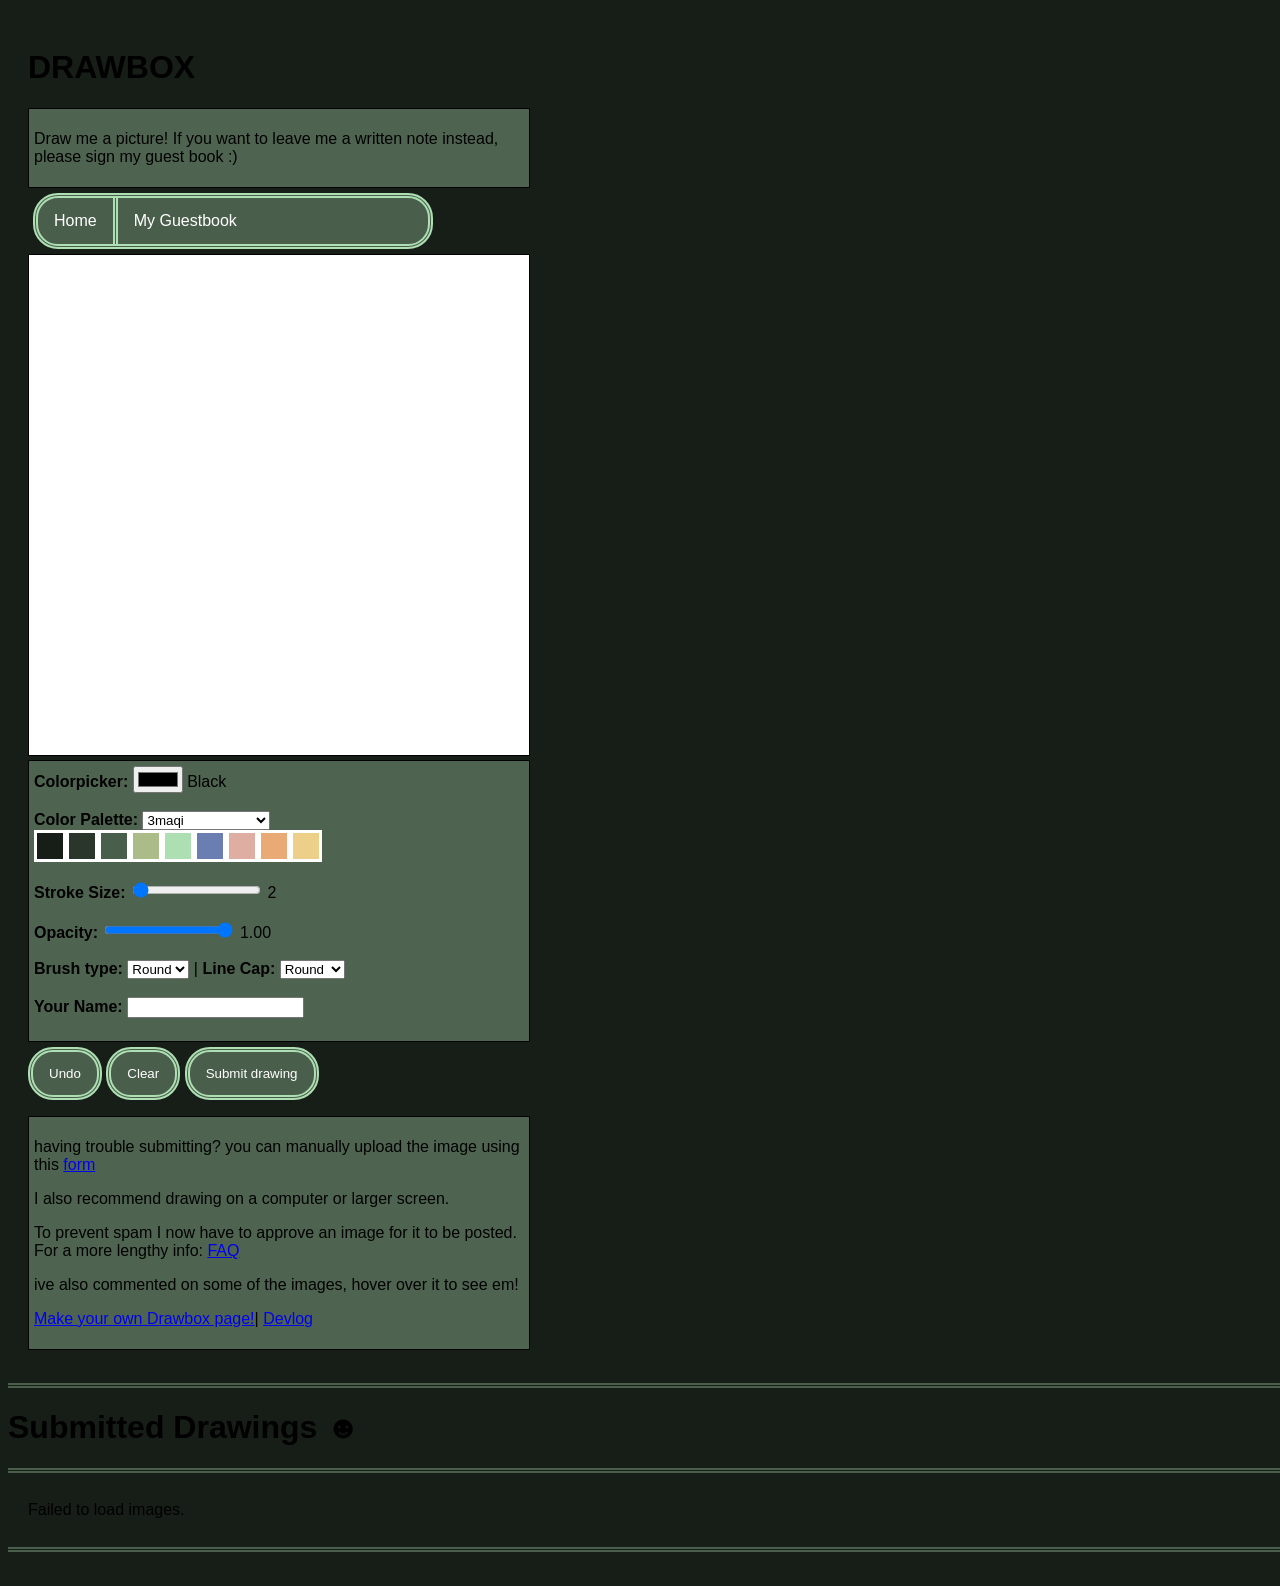
==== drawbox.html @ 7a821016 "Add files via upload im not totally sure how submodules work yet so im just uploading here for now" ====
<!DOCTYPE html>
<html lang="en">
<head>
    <meta charset="UTF-8">
    <meta name="viewport" content="width=device-width, initial-scale=1.0">
    <link rel="icon" type="image/x-icon" href="..\images\isda_noboarder.png">
    <title>DRAWBOX</title>
     <!-- generic styling for all drawbox -->
     <link href="drawbox.css" rel="stylesheet" type="text/css" media="all">
     <!--3maqi's custom stying-->
      <link href="3maqidrawbox.css" rel="stylesheet" type="text/css" media="all">
      <script src="https://ajax.googleapis.com/ajax/libs/jquery/2.1.1/jquery.min.js"></script>
      <!-- looks like my site is on the wayback machine.. wow https://web.archive.org/web/sitemap/https://3maqi.art/ -->
</head>
<body id="mybackground">
<div class="flex">

    <div class="drawbox_con left">
        <h1>DRAWBOX</h1> 
    <div class="des" id="des1">
        <p>Draw me a picture! If you want to leave me a written note instead, please sign my guest book :)</p>
    </div>
    <div class="TheCanvas">
        <nav>
            <ul>
                <li><a href="/index.html">Home</a></li>
                <li><a href="https://3maqi.atabook.org/">My Guestbook</a></li>
            </ul>
        </nav>
    <canvas id="drawboxcanvas" width="500px" height="500px"></canvas>
    <br>
    <fieldset id="controls">
    <label for="colorpicker"><strong>Colorpicker:  </strong></label>
    <input type="color"  name="colorpicker" id="colorpicker" oninput="stroke_color = this.value; colorchoice.value = this.value"> 
    <output name="colorchoice" id="colorchoice" for="colorpicker">Black</output><br><br>


    <!---you can add multiple color palettes make sure to have the value and id name match!-->
    <!--color color gen site: https://coolors.co/?home -->
 <label><strong>Color Palette:</strong></label>
  <select name="palette" id="palette"  onchange="showDiv()">
    <option value="3maqi">3maqi</option>
    <option value="Pink">Pink</option>
    <option value="AutumnHarvest">Autumn Harvest</option>
    <option value="Basic">Basic Html Colors</option>
  </select>
  <div class="colors">
     <!---color Palette! add your favorite color, your site colors, etc..-->
   <div id="3maqi" class="colorPalette">
        <div onclick="change_color(this); colorchoice.value = 'Dark Green' ; colorpicker.value = '#171e18'"  style="background: #171e18;" class="stroke_color"></div>
        <div onclick="change_color(this); colorchoice.value = 'Fir Green' ; colorpicker.value = '#2a362c'"  style="background: #2a362c;" class="stroke_color"></div>
        <div onclick="change_color(this); colorchoice.value = 'Leaf Green' ; colorpicker.value = '#4A5E4C'" style="background: #4A5E4C;" class="stroke_color"></div>
        <div onclick="change_color(this); colorchoice.value = 'Sage' ; colorpicker.value = '#acbc89'" style="background: #acbc89;" class="stroke_color"></div>
        <div onclick="change_color(this); colorchoice.value = 'Lime' ; colorpicker.value = '#ADDFB3'" style="background: #ADDFB3;" class="stroke_color"></div>
        <div onclick="change_color(this); colorchoice.value = 'Afternoon Blue' ; colorpicker.value = '#6a7eb1'" style="background: #6a7eb1;" class="stroke_color"></div>
        <div onclick="change_color(this); colorchoice.value = 'Peach' ; colorpicker.value = '#deaea2'" style="background: #deaea2;" class="stroke_color"></div>
        <div onclick="change_color(this); colorchoice.value = 'Orange' ; colorpicker.value = '#eaaa75'" style="background: #eaaa75;" class="stroke_color"></div>
        <div onclick="change_color(this); colorchoice.value = 'Yellow' ; colorpicker.value = '#eccf89'" style="background: #eccf89;" class="stroke_color"></div>
   </div>
    
   <!-- https://coolors.co/palette/ffe5ec-ffc2d1-ffb3c6-ff8fab-fb6f92 -->
    <div id="Pink" class="colorPalette">
        <div onclick="change_color(this); colorchoice.value = 'Soft Blush' ; colorpicker.value = '#FFE5EC'"  style="background: #FFE5EC;" class="stroke_color"></div>
        <div onclick="change_color(this); colorchoice.value = 'Pastel Pink' ; colorpicker.value = '#FFC2D1'"  style="background: #FFC2D1;" class="stroke_color"></div>
        <div onclick="change_color(this); colorchoice.value = 'Cherry Blossom' ; colorpicker.value = '#FFB3C6'"  style="background: #FFB3C6;" class="stroke_color"></div>
        <div onclick="change_color(this); colorchoice.value = 'Cotton Candy' ; colorpicker.value = '#ff8fab'"  style="background: #ff8fab;" class="stroke_color"></div>
        <div onclick="change_color(this); colorchoice.value = 'Petal Rouge' ; colorpicker.value = '#fb6f92'"  style="background: #fb6f92;" class="stroke_color"></div>     
   </div>
     
   <!-- https://coolors.co/palette/6f1d1b-bb9457-432818-99582a-ffe6a7  -->
    <div id="AutumnHarvest" class="colorPalette">
        <div onclick="change_color(this); colorchoice.value = 'Dark Wine' ; colorpicker.value = '#6f1d1b'"  style="background: #6f1d1b;" class="stroke_color"></div>
        <div onclick="change_color(this); colorchoice.value = 'Camel' ; colorpicker.value = '#BB9457'"  style="background: #BB9457;" class="stroke_color"></div>
        <div onclick="change_color(this); colorchoice.value = 'Dark Coffee' ; colorpicker.value = '#432818'"  style="background: #432818;" class="stroke_color"></div>
        <div onclick="change_color(this); colorchoice.value = 'Chocolate Brown' ; colorpicker.value = '#99582a'"  style="background: #99582a;" class="stroke_color"></div>
        <div onclick="change_color(this); colorchoice.value = 'Light Apricot' ; colorpicker.value = '#ffe6a7'"  style="background: #ffe6a7;" class="stroke_color"></div>     
   </div>
   
   <!-- https://www.w3schools.com/colors/colors_names.asp -->
   <div id="Basic" class="colorPalette">
    <div onclick="change_color(this); colorchoice.value = 'Red' ; colorpicker.value = '#ff0000'"  style="background: #ff0000;" class="stroke_color"></div>
    <div onclick="change_color(this); colorchoice.value = 'Blue' ; colorpicker.value = '#0000ff'"  style="background: #0000ff;" class="stroke_color"></div>
    <div onclick="change_color(this); colorchoice.value = 'Yellow' ; colorpicker.value = '#ffff00'"  style="background: #ffff00" class="stroke_color"></div>
    <div onclick="change_color(this); colorchoice.value = 'Green' ; colorpicker.value = '#00ff00'"  style="background: #00ff00" class="stroke_color"></div>
    <div onclick="change_color(this); colorchoice.value = 'Cyan' ; colorpicker.value = '#00ffff'"  style="background: #00ffff" class="stroke_color"></div>
    <div onclick="change_color(this); colorchoice.value = 'Magenta' ; colorpicker.value = '#ff00ff'"  style="background: #ff00ff" class="stroke_color"></div>
    <div onclick="change_color(this); colorchoice.value = 'Black' ; colorpicker.value = '#000000'"  style="background: #000000" class="stroke_color"></div>
  </div>

  </div>
   

    <br>
    <label for="StrokeAmount"><strong>Stroke Size: </strong></label>
    <input type="range" id="Strokewidth" name="Strokewidth" min="1" max="100" value="2" oninput="stroke_width = this.value; StrokeAmount.value=this.value" title="stroke width">
    <!--See the stroke value-->
    <output name="StrokeAmount" id="StrokeAmount" for="Stokewidth">2</output>
    <br><br>
    <label for="OpacityAmount"><strong>Opacity: </strong></label>
    <input type="range" id="Opacity" name="Opacity" step="0.05" min="0" max="1" value="1" oninput="line_opacity = this.value; OpacityAmount.value=this.value" title="Opacity width">
    <!--See the stroke value-->
    <output name="OpacityAmount" id="OpacityAmount" for="Opacity">1.00</output>
    <br><br>
    <label for="BrushType"><strong>Brush type:</strong></label>
  <select id="BrushType" name="BrushType" oninput="stroke_join = this.value">
    <option value="round" selected>Round</option>
    <option value="bevel">bevel</option>
    <option value="miter">miter</option>
    </select><span> | </span>
     <label for="LineCap"><strong>Line Cap:</strong></label>
  <select id="LineCap" name="LineCap" oninput="line_cap = this.value">
    <option value="round" selected>Round</option>
    <option value="butt">Butt</option>
    <option value="square">Square</option>
    </select>
    <br><br>
    <label for="Name"><strong>Your Name:</strong></label>
    <input type="text" oninput="user_name = this.value" required maxlength="30">
    <br>
    <br>
</fieldset>
    
    
    <button onclick="Undo()" title="you can also do crtl+z">Undo</button>
    <button onclick="Clear()" title="clear button">Clear</button>
    <button id="submit">Submit drawing</button>
    <p id="status"></p>
    </div>

    <div class="des">
         <p>having trouble submitting? you can manually upload the image using this <a href="https://forms.gle/aaWMSQ8LUEwz8U4b6" target="_blank">form</a></p>
        <p>I also recommend drawing on a computer or larger screen.</p>
        <p>To prevent spam I now have to approve an image for it to be posted. For a more lengthy info: <a href="rules.html">FAQ</a></p>
        <p>ive also commented on some of the images, hover over it to see em!</p>
        <p><a href="index.html">Make your own Drawbox page!</a>| <a href="\devlog.html">Devlog</a></p>
       
    </div>
    </div>
    <div class="right">
        <hr>
    <h1>Submitted Drawings ☻</h1>
    <hr>
    <div id="gallery">Loading images...</div>
    <hr>
    <br>
    </div>
    
    </div>
    <script src="drawbox.js"></script>
   
</body>
</html>
---- drawbox.css ----
/* ####### tutorial styling - feel free to remove when you copy over ######*/
   .blue{background-color:cyan;}
   .yellow{background-color:yellow;}
   .green{background-color:lime;}
   .magenta{background-color:magenta;}
   
    #form{
       display: block;
  margin-left: auto;
  margin-right: auto;
  max-width: 50%;
  min-width: 0;
    margin: 0 auto;
    }
    dl{
      padding: 20px;
    }
    dt {
      font-weight: bold;
      overflow-wrap: break-word;
    }

    dd{
      margin-top:5px;
      overflow-wrap: break-word;
    }

    .tutorial {
       justify-content: center;
        width: 80%;
        margin: auto;
           
    }
    .stroke_color {
          width:32px;
          height:32px;
          border: solid white 3px;
        }

    .stroke_color:hover {
      border: solid rgb(132, 132, 132) 3px;
    }

    .colorPalette{
      display:none;
    }
    /* if you like the style of my og page, also added 3maqidrawbox.css to your page :) 
      please use a different background though please! 
    */
    /* ########################################################################*/


      /* have the max width be the size of your canvas */          
 @media screen and (max-width: 500px) {
  canvas {
     width: 100%;         
     aspect-ratio: 1 / 1;
     
  }
   #controls, .des{
                     width: 100%; 
                }

  .guide{
    padding: 5px;
  }

    
   .flex {
    display: block;
   }
                
 }
      
   :root {
     --canvasSize: 502px;
     --borderStyle: 1px solid black;
   } 

    * {box-sizing: border-box;}


        body{
            font-family: Helvetica, Verdana;
             width: 100%;   
        }
  
        canvas {
            border: 1px solid black;
            cursor: crosshair;
        }
        .drawbox_con{
           
            padding: 20px;
        }
       
        #gallery {
            display: flex;
            flex-wrap: wrap;
            gap: 5px;
            padding: 20px;
                }

        
        .image-container {
            border: var(--borderStyle);
            padding: 5px;
            text-align: center;
            border-radius: 5px;
            max-width:300px;
             

        }
        .image-container img {
            max-width: 100%;
            height: auto;
            display: block;
        }
        #controls, .des {
            width:var(--canvasSize);
            border:var(--borderStyle); 
            padding: 5px;
            margin-bottom:5px;
            background-color: lightgrey;
            margin-inline:0px;
        }
        
        .guide{
          padding: 20px;
        }

        .flex {
          display: flex;
          flex-direction: row;  
         
        }

        







             @media screen and (max-width: 1500px){
               
               
                .drawbox_con{
                  padding: 20px;
           
              }

             #controls, .des{
                    max-width:100%;
                }

                                
             
               #controls{
                 max-width:var(--canvasSize);
               }

            }



              @media screen and (max-width: 1000px){
               
               
                .drawbox_con{
                  padding: 0px;
           
              }

             #controls, .des{
                    width: 100%;
                    max-width:500px;
                }

                  .flex {
                  display: block;
                  }
         
                
                .image-container{
                   flex-direction: column;
                  max-width: 100%;
                }



            }
---- 3maqidrawbox.css ----
/* 
custom styling for my site. 





*/

 :root{
 
--dark-color: #4A5E4C;
--hover-color:#2a362c;
--light-color:#ADDFB3;
--section-color:#bdf3c4;
--body-color:#171e18;
 cursor: url('/images/isda_cusor.cur'), auto;

} 


   

/* draw box nav */
nav ul {
    max-width: 400px;
  list-style-type: none;
  border-radius: 25px;
  margin: 5px;
  padding: 0;
  overflow: hidden;
   background-color: #4A5E4C;
   border-style: double;
  border-width: thick;
  border-color: #ADDFB3;
}

nav li {
  list-style-type: none;
  float: left;
  border-right: thick double #ADDFB3;
}

nav li a {
  list-style-type: none;
  display: block;
  color: white;
  text-align: center;
  padding: 14px 16px;
  text-decoration: none;
}

nav li a:visited {
  list-style-type: none;
  display: block;
  color: white;
  text-align: center;
  padding: 14px 16px;
  text-decoration: none;
}

nav li a:hover {
   background-color: #2a362c;

}

nav li:last-child {
  border-right: none;
  /* float:right; */
}
nav li:last-child a:hover {
  border-right: none;
  /* float:right; */
 
}
button {
  border-radius: 25px;
  margin: 0;
  padding: 14px 16px;
  overflow: hidden;
   background-color: var(--dark-color);
   border-style: double;
  border-width: thick;
  border-color: var(--light-color);
  color: white;
 /* cursor: pointer; */
  
  cursor: url('/images/isda_cusor_Pointer.cur'), pointer;
  
}

button a, button a:visited {
  color:white;
  text-decoration: none;
  cursor: url('/images/isda_cusor_Pointer.cur'), pointer; 
}
 button:hover {
  background-color: var(--hover-color);
  cursor: url('/images/isda_cusor_Pointer.cur'), pointer;
}

 /* my custom site background is here, please change it to something else for your site :) */ 
  #mybackground{
     background-image: url("../images/seamless-texture-green-watercolor.jpg");
             background-attachment: fixed;
             background-color:var(--body-color);
   }

hr{
  height:2px;
  border-style: double;
  border-width: thick;
  border-color: #4A5E4C;
  border-right-style: none;
  border-left-style: none;
  border-bottom-style:none;
  color: #4A5E4C;
  background-color: transparent;
}
.des, #controls{
     background:#addfb35d;
}


@media screen and (max-width: 1500px){ 

    .flex {
        display: block;
    }
}
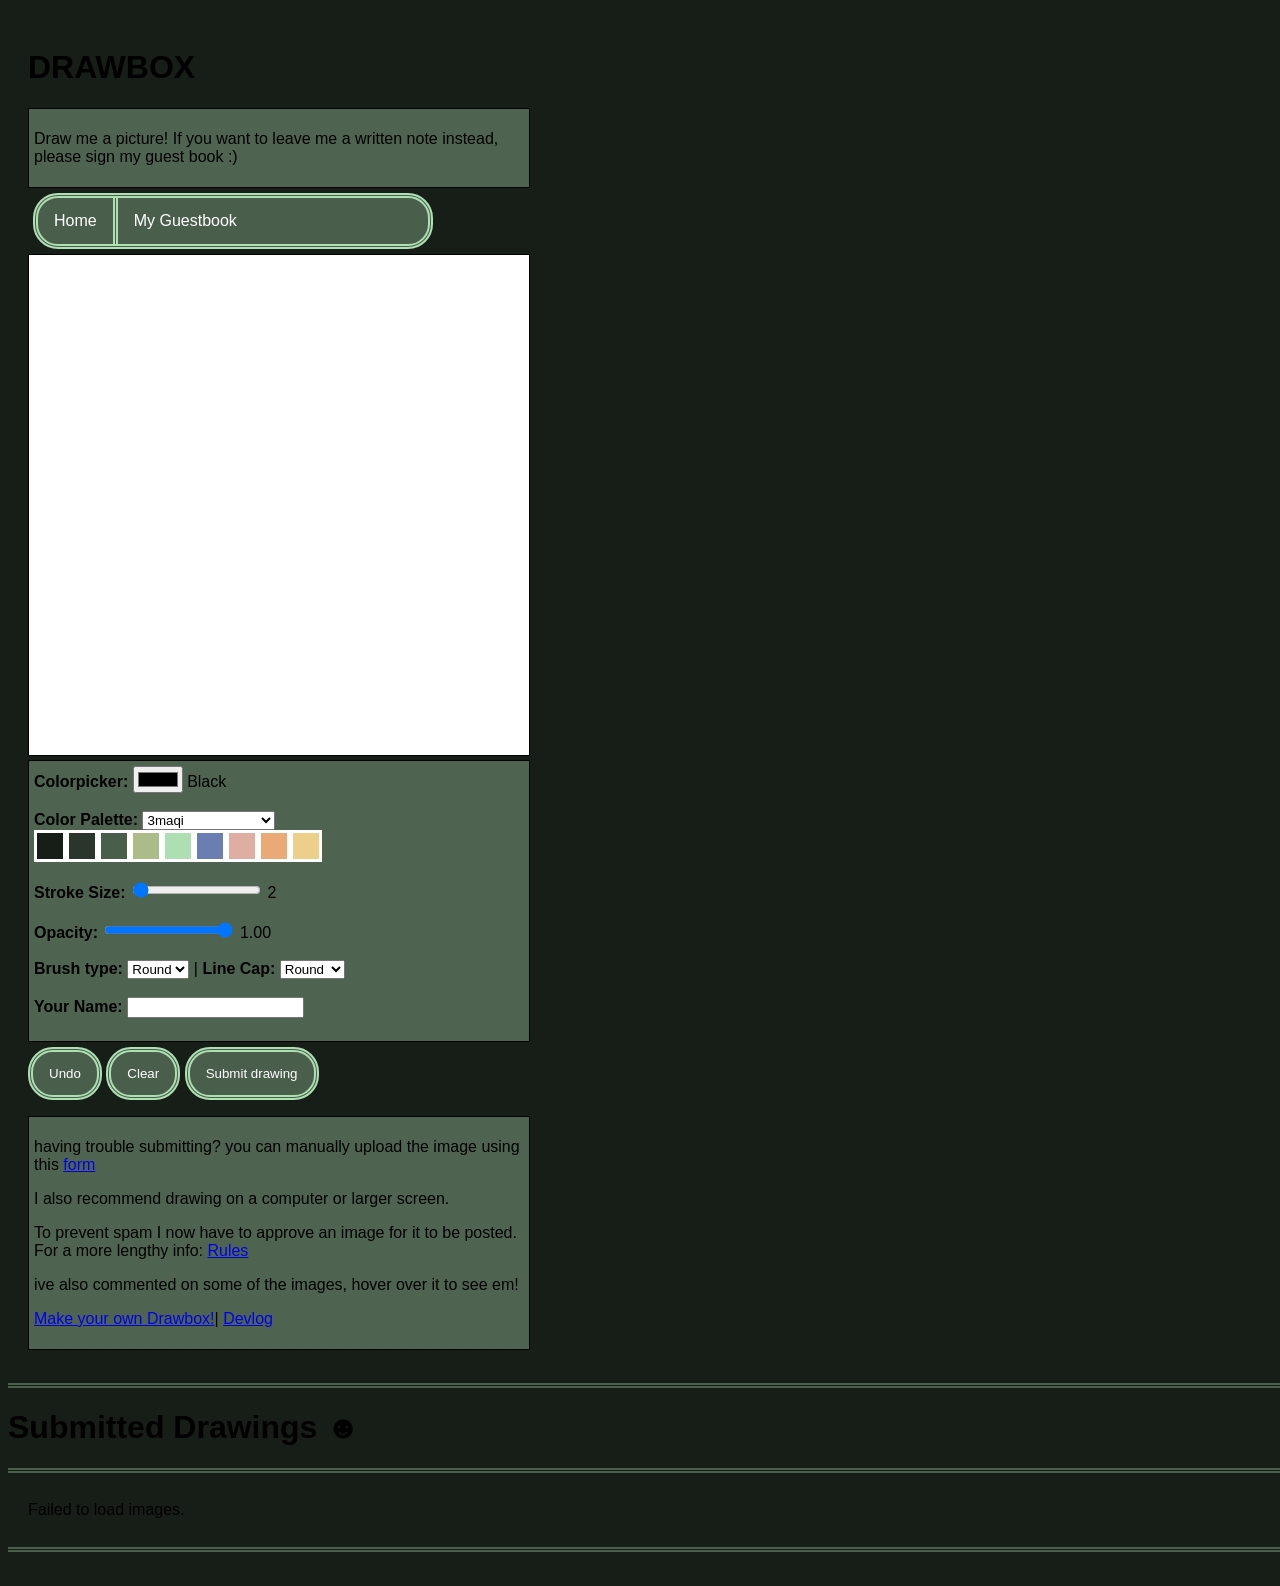
==== commit 01db9bdb: "Add files via upload idk how do to a git within a git rn so manually uploading hehe" ====
--- a/drawbox.html
+++ b/drawbox.html
@@ -43,6 +43,7 @@
     <option value="Pink">Pink</option>
     <option value="AutumnHarvest">Autumn Harvest</option>
     <option value="Basic">Basic Html Colors</option>
+    <option value="Underwater">Underwater Scene</option>
   </select>
   <div class="colors">
      <!---color Palette! add your favorite color, your site colors, etc..-->
@@ -85,6 +86,15 @@
     <div onclick="change_color(this); colorchoice.value = 'Cyan' ; colorpicker.value = '#00ffff'"  style="background: #00ffff" class="stroke_color"></div>
     <div onclick="change_color(this); colorchoice.value = 'Magenta' ; colorpicker.value = '#ff00ff'"  style="background: #ff00ff" class="stroke_color"></div>
     <div onclick="change_color(this); colorchoice.value = 'Black' ; colorpicker.value = '#000000'"  style="background: #000000" class="stroke_color"></div>
+  </div>
+
+  <!-- https://www.color-hex.com/color-palette/74932 -->
+  <div id="Underwater" class="colorPalette">
+    <div onclick="change_color(this); colorchoice.value = 'Seafoam' ; colorpicker.value = '#daf8e3'"  style="background: #daf8e3;" class="stroke_color"></div>
+    <div onclick="change_color(this); colorchoice.value = 'Aquamarine' ; colorpicker.value = '#97ebdb'"  style="background: #97ebdb;" class="stroke_color"></div>
+    <div onclick="change_color(this); colorchoice.value = 'Sky' ; colorpicker.value = '#00c2c7'"  style="background: #00c2c7" class="stroke_color"></div>
+    <div onclick="change_color(this); colorchoice.value = 'Arroyo' ; colorpicker.value = '#0086ad'"  style="background: #0086ad" class="stroke_color"></div>
+    <div onclick="change_color(this); colorchoice.value = 'Ocean' ; colorpicker.value = '#005582'"  style="background: #005582" class="stroke_color"></div>
   </div>
 
   </div>
@@ -130,9 +140,9 @@
     <div class="des">
          <p>having trouble submitting? you can manually upload the image using this <a href="https://forms.gle/aaWMSQ8LUEwz8U4b6" target="_blank">form</a></p>
         <p>I also recommend drawing on a computer or larger screen.</p>
-        <p>To prevent spam I now have to approve an image for it to be posted. For a more lengthy info: <a href="rules.html">FAQ</a></p>
+        <p>To prevent spam I now have to approve an image for it to be posted. For a more lengthy info: <a href="rules.html">Rules</a></p>
         <p>ive also commented on some of the images, hover over it to see em!</p>
-        <p><a href="index.html">Make your own Drawbox page!</a>| <a href="\devlog.html">Devlog</a></p>
+        <p><a href="index.html">Make your own Drawbox!</a>| <a href="\devlog.html">Devlog</a></p>
        
     </div>
     </div>
